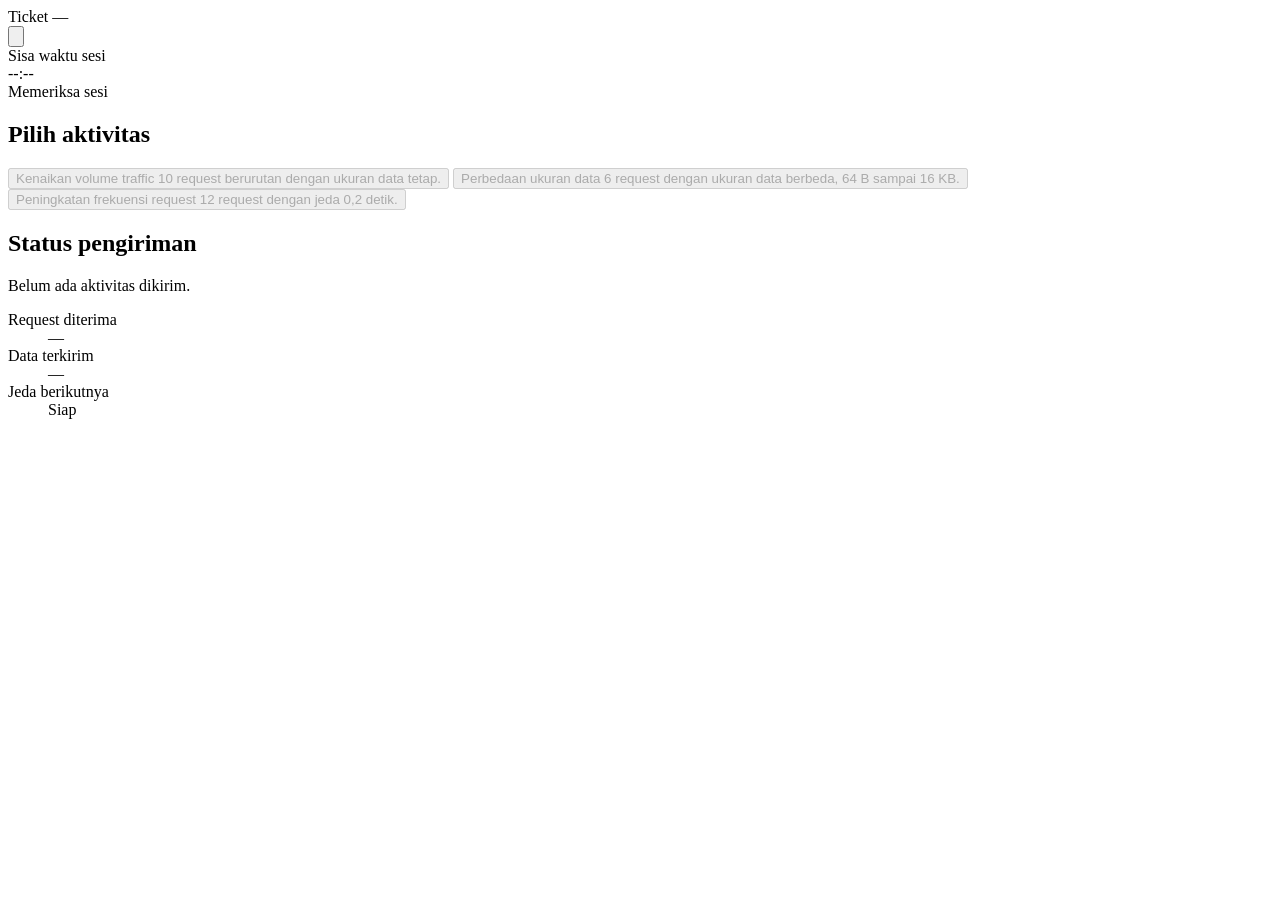
==== web pengunjung/index.html @ e30e2449 "Initial commit" ====
<!doctype html>
<html lang="id" data-theme="light">
<head>
  <meta charset="utf-8">
  <meta name="viewport" content="width=device-width, initial-scale=1, viewport-fit=cover">
  <meta name="color-scheme" content="light dark">
  <title>Pengunjung</title>
  <script>
    (() => {
      let saved = null;
      try { saved = localStorage.getItem("ids-theme"); } catch {}
      const preferred = window.matchMedia("(prefers-color-scheme: dark)").matches ? "dark" : "light";
      document.documentElement.dataset.theme = saved === "dark" || saved === "light" ? saved : preferred;
    })();
  </script>
  <link rel="stylesheet" href="/assets/css/styles.css">
</head>
<body>
  <main class="halaman">
    <header class="sesi" id="sesi" data-state="memuat">
      <div class="sesi-baris">
        <div class="tiket">
          <span class="label">Ticket</span>
          <span class="tiket-kode" id="tiket">—</span>
        </div>
        <button class="tombol-tema" id="theme-toggle" type="button" aria-label="Ganti ke tema gelap" title="Ganti ke tema gelap">
          <svg viewBox="0 0 24 24" aria-hidden="true">
            <circle class="tema-cincin" cx="12" cy="12" r="8.25" />
            <path class="tema-separuh" d="M12 3.75a8.25 8.25 0 0 0 0 16.5z" />
          </svg>
        </button>
      </div>
      <div class="timer-baris">
        <div>
          <span class="label">Sisa waktu sesi</span>
          <div class="timer" id="timer" role="timer" aria-live="off">--:--</div>
        </div>
        <span class="status-sesi" id="status-sesi">Memeriksa sesi</span>
      </div>
      <div class="sesi-selesai" id="sesi-selesai" hidden>
        <span id="pesan-sesi"></span>
        <button class="tombol-sekunder" id="sesi-baru" type="button">Mulai sesi baru</button>
      </div>
    </header>

    <section class="pilihan" aria-labelledby="judul-pilihan">
      <h1 id="judul-pilihan">Pilih aktivitas</h1>
      <div class="daftar-pilihan">
        <button class="pilihan-item" type="button" data-scenario="volume_spike" disabled>
          <span class="pilihan-judul">Kenaikan volume traffic</span>
          <span class="pilihan-ket">10 request berurutan dengan ukuran data tetap.</span>
        </button>
        <button class="pilihan-item" type="button" data-scenario="payload_size_variation" disabled>
          <span class="pilihan-judul">Perbedaan ukuran data</span>
          <span class="pilihan-ket">6 request dengan ukuran data berbeda, 64 B sampai 16 KB.</span>
        </button>
        <button class="pilihan-item" type="button" data-scenario="request_frequency" disabled>
          <span class="pilihan-judul">Peningkatan frekuensi request</span>
          <span class="pilihan-ket">12 request dengan jeda 0,2 detik.</span>
        </button>
      </div>
    </section>

    <section class="pengiriman" aria-labelledby="judul-pengiriman">
      <div class="pengiriman-kepala">
        <h2 id="judul-pengiriman">Status pengiriman</h2>
        <button class="tombol-sekunder" id="hentikan" type="button" hidden>Hentikan</button>
      </div>
      <p class="pengiriman-pesan" id="pesan-pengiriman" role="status" aria-live="polite">Belum ada aktivitas dikirim.</p>
      <dl class="rincian">
        <div><dt>Request diterima</dt><dd id="hasil-jumlah">—</dd></div>
        <div><dt>Data terkirim</dt><dd id="hasil-byte">—</dd></div>
        <div><dt>Jeda berikutnya</dt><dd id="hasil-jeda">Siap</dd></div>
      </dl>
    </section>
  </main>
  <script type="module" src="/assets/js/app.js"></script>
</body>
</html>
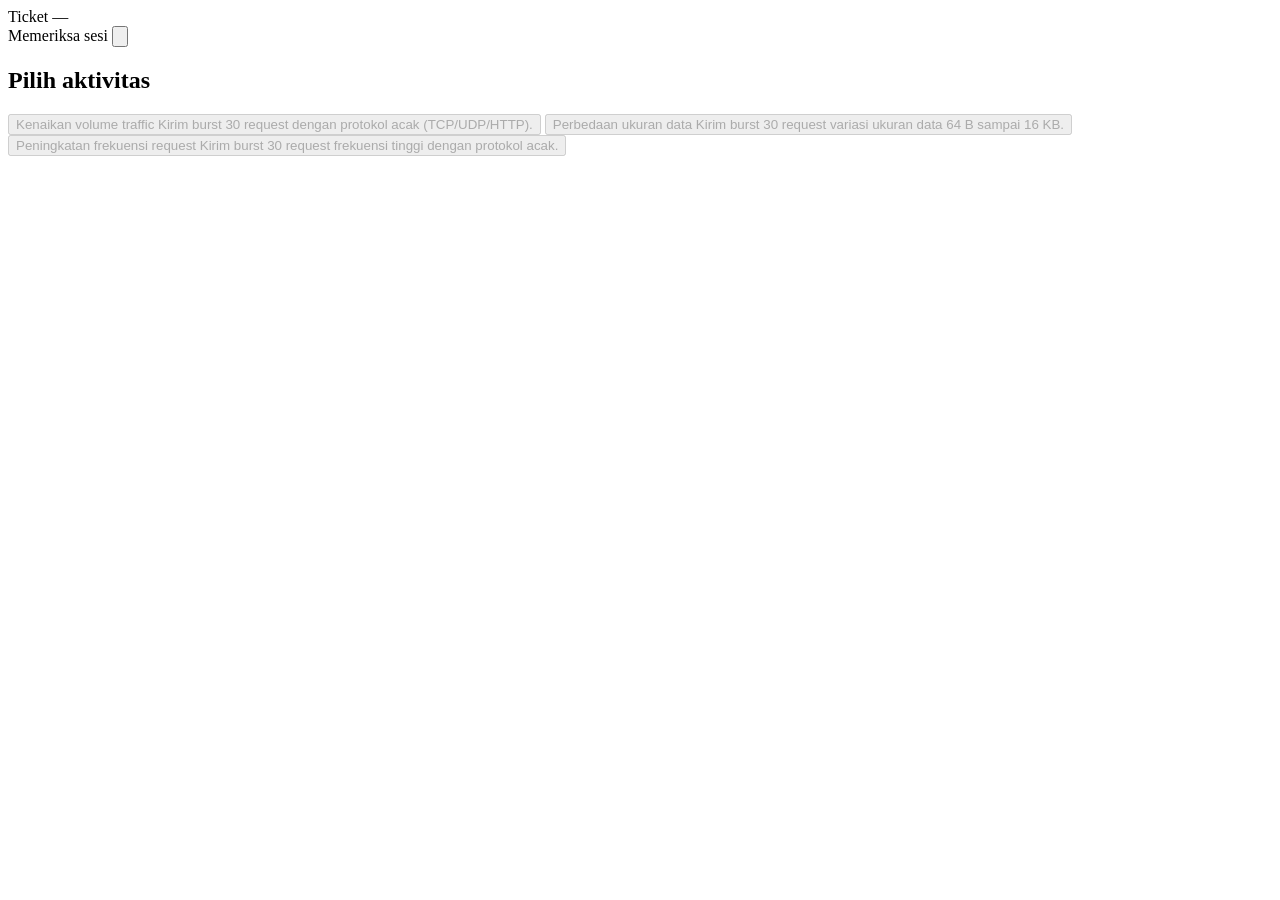
==== commit 414242b6: "Update IDS project" ====
--- a/web pengunjung/index.html
+++ b/web pengunjung/index.html
@@ -23,19 +23,15 @@
           <span class="label">Ticket</span>
           <span class="tiket-kode" id="tiket">—</span>
         </div>
-        <button class="tombol-tema" id="theme-toggle" type="button" aria-label="Ganti ke tema gelap" title="Ganti ke tema gelap">
-          <svg viewBox="0 0 24 24" aria-hidden="true">
-            <circle class="tema-cincin" cx="12" cy="12" r="8.25" />
-            <path class="tema-separuh" d="M12 3.75a8.25 8.25 0 0 0 0 16.5z" />
-          </svg>
-        </button>
-      </div>
-      <div class="timer-baris">
-        <div>
-          <span class="label">Sisa waktu sesi</span>
-          <div class="timer" id="timer" role="timer" aria-live="off">--:--</div>
+        <div class="sesi-kanan">
+          <span class="status-sesi" id="status-sesi">Memeriksa sesi</span>
+          <button class="tombol-tema" id="theme-toggle" type="button" aria-label="Ganti ke tema gelap" title="Ganti ke tema gelap">
+            <svg viewBox="0 0 24 24" aria-hidden="true">
+              <circle class="tema-cincin" cx="12" cy="12" r="8.25" />
+              <path class="tema-separuh" d="M12 3.75a8.25 8.25 0 0 0 0 16.5z" />
+            </svg>
+          </button>
         </div>
-        <span class="status-sesi" id="status-sesi">Memeriksa sesi</span>
       </div>
       <div class="sesi-selesai" id="sesi-selesai" hidden>
         <span id="pesan-sesi"></span>
@@ -48,30 +44,17 @@
       <div class="daftar-pilihan">
         <button class="pilihan-item" type="button" data-scenario="volume_spike" disabled>
           <span class="pilihan-judul">Kenaikan volume traffic</span>
-          <span class="pilihan-ket">10 request berurutan dengan ukuran data tetap.</span>
+          <span class="pilihan-ket">Kirim burst 30 request dengan protokol acak (TCP/UDP/HTTP).</span>
         </button>
         <button class="pilihan-item" type="button" data-scenario="payload_size_variation" disabled>
           <span class="pilihan-judul">Perbedaan ukuran data</span>
-          <span class="pilihan-ket">6 request dengan ukuran data berbeda, 64 B sampai 16 KB.</span>
+          <span class="pilihan-ket">Kirim burst 30 request variasi ukuran data 64 B sampai 16 KB.</span>
         </button>
         <button class="pilihan-item" type="button" data-scenario="request_frequency" disabled>
           <span class="pilihan-judul">Peningkatan frekuensi request</span>
-          <span class="pilihan-ket">12 request dengan jeda 0,2 detik.</span>
+          <span class="pilihan-ket">Kirim burst 30 request frekuensi tinggi dengan protokol acak.</span>
         </button>
       </div>
-    </section>
-
-    <section class="pengiriman" aria-labelledby="judul-pengiriman">
-      <div class="pengiriman-kepala">
-        <h2 id="judul-pengiriman">Status pengiriman</h2>
-        <button class="tombol-sekunder" id="hentikan" type="button" hidden>Hentikan</button>
-      </div>
-      <p class="pengiriman-pesan" id="pesan-pengiriman" role="status" aria-live="polite">Belum ada aktivitas dikirim.</p>
-      <dl class="rincian">
-        <div><dt>Request diterima</dt><dd id="hasil-jumlah">—</dd></div>
-        <div><dt>Data terkirim</dt><dd id="hasil-byte">—</dd></div>
-        <div><dt>Jeda berikutnya</dt><dd id="hasil-jeda">Siap</dd></div>
-      </dl>
     </section>
   </main>
   <script type="module" src="/assets/js/app.js"></script>
